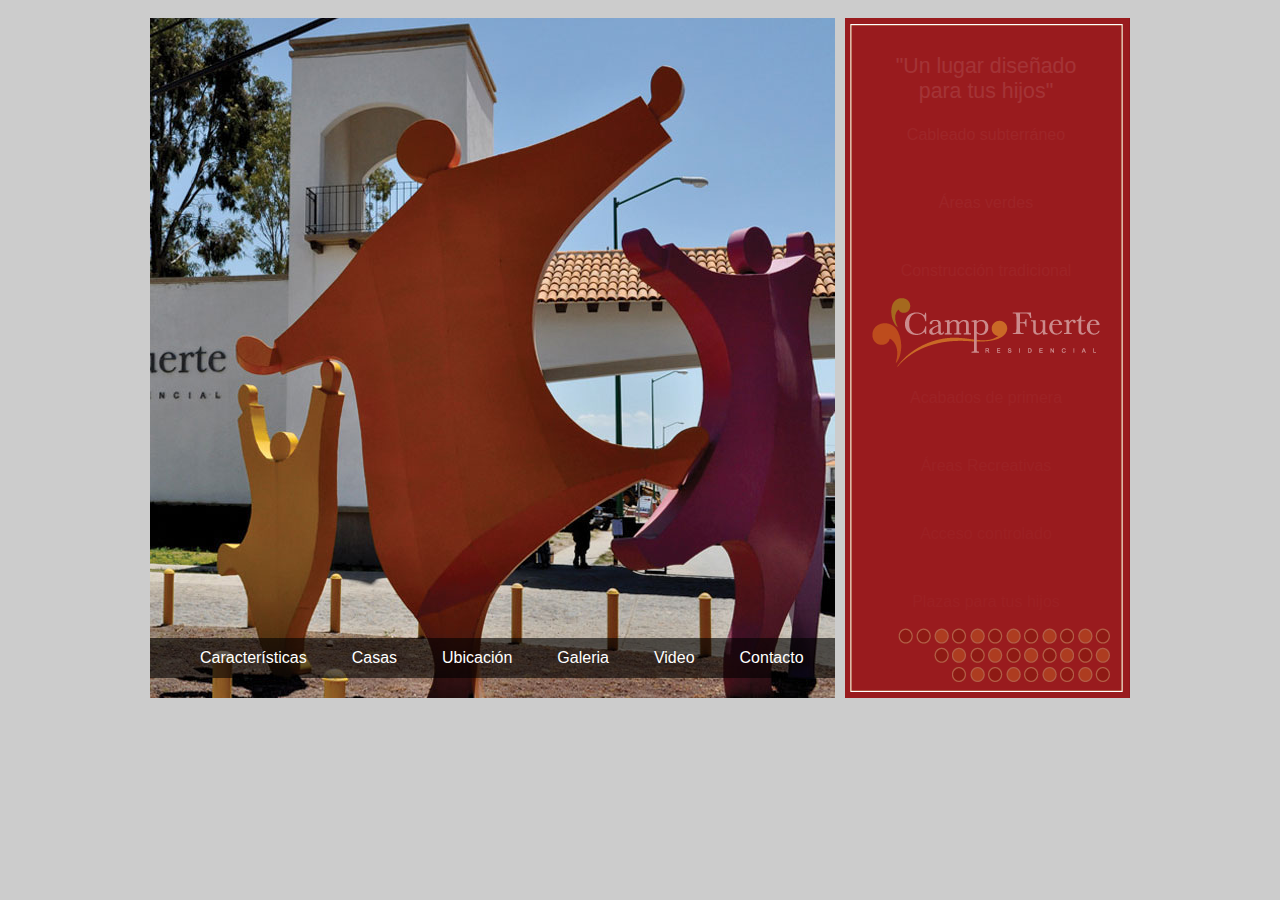
==== campoFuerte/index.html @ 4cb4f903 "agregando todo el proyecto" ====
<?xml version="1.0" encoding="UTF-8"?>
<!DOCTYPE html PUBLIC "-//W3C//DTD XHTML 1.0 Strict//EN" "http://www.w3.org/TR/xhtml1/DTD/xhtml1-strict.dtd">
<html xmlns="http://www.w3.org/1999/xhtml" xml:lang="en" lang="en">
<head>
    <title>.::Campo Fuerte::.</title>
    
    <script type='text/javascript' src='js/jquery-1.4.2.min.js'></script>
    <script type="text/javascript" src="js/jqFancyTransitions.js"></script>
    <script type="text/javascript" src="js/script.js"></script>
    <script src="js/jquery.fadeSliderToggle.js" type="text/javascript"></script>
    <script src="js/jquery.prettyPhoto.js" type="text/javascript" charset="utf-8"></script>
	
    <link href="css/estilos.css" rel="stylesheet" type="text/css" />
    <link rel="stylesheet" href="css/prettyPhoto.css" type="text/css" media="screen" title="prettyPhoto main stylesheet" charset="utf-8" />
    
    
</head>
<body>
    <div id="contenedorGeneral">
        
        <br/>
        <div id="head" style="margin-top:-10px;">
	    
	  
	    <div id="infoNegroC" style="display:none;">
		<div style="padding:10px; color:#FFF;">
		<p style="font-size:10pt;">Superficie terreno:<br/><br/> Variable seg&uacute;n lote<br/>
		M&iacute;nimo 77.5 m2
		</p>
		<p style="font-size:10pt;">&Aacute;rea construida:<br/><br/> 84 m2</p>
		<p style="font-size:10pt;">Caracter&iacute;sticas particulares:<br/><br/> Planta Baja:</p>
		<ul style="font-size:10pt;">
		    <li  style="color:#FFF;">Estancia</li>
		    <li  style="color:#FFF;">Comedor</li>
		    <li  style="color:#FFF;">Cocina</li>
		    <li  style="color:#FFF;">1 rec&aacute;mara</li>
		    <li  style="color:#FFF;">Patio de servicio</li>
		    <li  style="color:#FFF;">1 ba&ntilde;o completo</li>
		    <li  style="color:#FFF;">Cochera para 1 auto</li>
		</ul>
		<p style="font-size:10pt;">Planta Alta:</p>
		<ul style="font-size:10pt;">
		    <li  style="color:#FFF;">2 rec&aacute;maras</li>
		    <li  style="color:#FFF;">1 ba&ntilde;o completo</li>
		</ul>
		</div>
		
	    </div>
	     <div id="infoNegroM" style="display:none;">
		<div style="padding:10px; color:#FFF;">
		<p style="font-size:10pt;">Superficie terreno:<br/><br/> Variable seg&uacute;n lote<br/>
		M&iacute;nimo 105.00 m2
		</p>
		<p style="font-size:10pt;">&Aacute;rea construida:<br/><br/> 71.00 m2</p>
		<p style="font-size:10pt;">Caracter&iacute;sticas particulares:<br/><br/> Planta Baja:</p>
		<ul style="font-size:10pt;">
		    <li  style="color:#FFF;">Estancia</li>
		    <li  style="color:#FFF;">Comedor</li>
		    <li  style="color:#FFF;">Cocina</li>
		    <li  style="color:#FFF;">3 rec&aacute;maras</li>
		    <li  style="color:#FFF;">Patio de servicio</li>
		    <li  style="color:#FFF;">1 ba&ntilde;o completo</li>
		    <li  style="color:#FFF;">Cochera para 1 autos</li>
		    <li  style="color:#FFF;">Terraza</li>
		</ul>
		
		</div>
		
	     </div>
	      <div id="infoNegroA" style="display:none;">
		<div style="padding:10px; color:#FFF;">
		<p style="font-size:10pt;">Superficie terreno:<br/><br/> Variable seg&uacute;n lote<br/>
		M&iacute;nimo 155 m2
		</p>
		<p style="font-size:10pt;">&Aacute;rea construida:<br/><br/>  88.97 m2</p>
		<p style="font-size:10pt;">Caracter&iacute;sticas particulares:<br/><br/> Planta Baja:</p>
		<ul style="font-size:10pt;">
		    <li  style="color:#FFF;">Estancia</li>
		    <li  style="color:#FFF;">Comedor</li>
		    <li  style="color:#FFF;">Cocina</li>
		    <li  style="color:#FFF;">3 rec&aacute;mara</li>
		    <li  style="color:#FFF;">Patio de servicio</li>
		    <li  style="color:#FFF;">2 ba&ntilde;o completo</li>
		    <li  style="color:#FFF;">Cochera para 2 autos</li>
		    <li  style="color:#FFF;">Terraza</li>
		     <li  style="color:#FFF;">Jard&iacute;n y pasto al frente</li>
		</ul>
		
		</div>
	      </div>
	    
	    <div id="menu">	
				<ul id="barra" >
					<li style="cursor:pointer;" id="caracteristicasM" ><a>Caracter&iacute;sticas</a></li>
					<li style="cursor:pointer; margin-left:25px;" id="casasM"><a>Casas</a></li>
					<li style="cursor:pointer; margin-left:25px;" id="ubicaM"><a>Ubicaci&oacute;n</a></li>
					<li style="cursor:pointer; margin-left:25px;" id="galeriaM"><a>Galeria</a></li>
					<li style="cursor:pointer; margin-left:25px;" id="videoM"><a>Video</a></li>
					<li style="cursor:pointer; margin-left:25px;" id="contactoM"><a>Contacto</a></li>
				</ul>
	    </div>
		
	    <div id="galerias">
		      <div id="galeria">
			
			<img src="img/fondos/1.jpg" />
			<img src="img/fondos/2.jpg" />
			<img src="img/fondos/3.jpg" />
			<img src="img/fondos/4.jpg" />
			<img src="img/fondos/5.jpg" />
			<img src="img/fondos/6.jpg" />
			<img src="img/fondos/7.jpg" />
			<img src="img/fondos/8.jpg" />
			<img src="img/fondos/9.jpg" />
			<img src="img/fondos/10.jpg" />
			<img src="img/fondos/11.jpg" />
			<img src="img/fondos/12.jpg" />
			<img src="img/fondos/13.jpg" />
			<img src="img/fondos/14.jpg" />
			<img src="img/fondos/15.jpg" />
			<img src="img/fondos/16.jpg" />
			<img src="img/fondos/17.jpg" />
			
			
		    </div>
		    <div id="galeria2" style="display:none;">
			
			<img src="CasasCampoF/Cienega1.jpg" />
			<img src="CasasCampoF/Cienega2.jpg" />
			<img src="CasasCampoF/Cienega3.jpg" />
			
		    </div>
		    <div id="galeria3" style="display:none;" >
			
			<img src="CasasCampoF/Mezquite1.jpg" />
			<img src="CasasCampoF/Mezquite2.jpg" />
			<img src="CasasCampoF/Mezquite3.jpg" />
			
		    </div>
		    <div id="galeria4" style="display:none;"></div>
		    
		    
	    </div>	      
            
         </div>
        <div id="contenido">
            
	    <div id="textoInfoInicio" style="display:none;">
		
		<p id="principal2" style="font-size:16pt;">
		    "Un lugar dise&ntilde;ado<br/>
		    para tus hijos"
		</p>
		
		<p id="principal3" style="font-size:12pt;">
		    Cableado subterr&aacute;neo
		</p>
		<br/>
		<p id="principal4" style="font-size:12pt;">
		    &Aacute;reas verdes
		</p>
		<br/>
		<p id="principal5" style="font-size:12pt;">
		    Construcci&oacute;n tradicional
		</p>
		
		<img id="principal1" src="img/logo.png"/>
		
		<p id="principal6" style="font-size:12pt;">
		    Acabados de primera
		</p>
		<br/>
		<p id="principal7" style="font-size:12pt;">
		    &Aacute;reas Recreativas
		</p>
		<br/>
		<p id="principal8" style="font-size:12pt;">
		    Acceso controlado
		</p>
		<br/>
		<p id="principal9" style="font-size:12pt;">
		    Plazas para tus hijos
		</p>
		
	    </div>
	    
	    <div id="textoInfoCarac" style="display:none;" >
		
		    <a class="inicioM" style="cursor:pointer;" ><img style="border:none;" src="img/logo.png"/></a>
		    <div id="caracteristicas1" style="font-size:16pt;">
			Caracter&iacute;sticas
			<div id="lineaBlanca"></div>
		    </div>
		    <div id="caracteristicas2" style="font-size:10pt;">
			<p>Caracter&iacute;sticas que simplemente marcan la
			diferencia y te ofrecen un hogar ideal para ti
			y tu familia.</p>
			<ul style="padding-left:20px;">
			    <li><a style="color: #FFF;">Un solo acceso para seguridad de tu familia</a></li><br/>
			    <li><a style="color: #FFF;">Las plazas para convivir en familia</a></li><br/>
			    <li><a style="color: #FFF;">&Aacute;reas verdes para el esparcimiento de tu familia</a></li><br/>
			    <li><a style="color: #FFF;">Zona comercial para la comodidad de tu familia</a></li><br/>
			    <li><a style="color: #FFF;">El conjunto arquitect&oacute;nico para garantizar la plusval&iacute;a de tu patrimonio</a></li><br/>
			    <li><a style="color: #FFF;">Aire limpio para que lleve tu y tu familia una vida saludable</a></li><br/>
			    <li><a style="color: #FFF;">Un lugar del cual se sentir&aacute;n orgullosos de vivir</a></li><br/>
			    <li><a style="color: #FFF;">El lugar que integra a tu familia</a></li>
			</ul>
		    </div>
		    
		
	    </div>
	    
	    <div id="textoInfoCasas" style="display:none;">
		 <a class="inicioM" style="cursor:pointer;" ><img style="border:none;" src="img/logo.png"/></a>
		    <div id="casas1" style="font-size:16pt;">
			Casas
			<div id="lineaBlanca"></div>
		    </div>
		    <div id="casas2" style="font-size:10pt;">
			<p>Te ofrecemos diferentes modelos de casas dependiendo de tus necesidades
			y las de tu familia. </p>
		    </div><br/>
		    <div id="casas3" style="text-align:center;">
			<p><a style="cursor:pointer;" id="cienega">- Modelo Ci&eacute;nega -</a></p><br/>
			<p><a style="cursor:pointer;" id="mezquite">- Modelo Mezquite -</a></p><br/>
			<p><a style="cursor:pointer;" id="agave">- Modelo Agave -</a></p>
			
			
		    </div>
	    </div>	
	    
	    <div id="textoInfoUbi" style="display:none;">
		 <a class="inicioM" style="cursor:pointer;" ><img style="border:none;" src="img/logo.png"/></a>
		    <div id="ubica1" style="font-size:16pt;">
			Ubicaci&oacute;n
			<div id="lineaBlanca"></div>
		    </div>
		    <div id="ubica2" style="font-size:10pt;">
			<p>Campo Fuerte est&aacute; ubicado en una zona donde tanto escuelas, universidades,
			supermercados, centros recreativos entre otros te quedan cerca. Ubicado sobre
			el Blvd. La Luz, una de las principales v&iacute;as de la ciudad, te ofrece la
			oportunidad de poderte desplazar de un punto de la ciudad a otro en poco tiempo,
			por ejemplo el centro Comercial Centro Max te queda a 7 minutos mientras que
			el centro de la ciudad a s&oacute;lo 15 minutos manejando. Campo Fuerte est&aacute;
			rodeado de v&iacute;as de comunicaci&oacute;n importantes como lo son el Blvd Vicente
			Valtierra entre otras</p>
		    </div>
		    <div id="ubica3"><img src="img/mapa.png"/></div>
		
	    </div>
	    
	    <div id="textoInfoGaleria" style="display:none;" >
		 <a class="inicioM" style="cursor:pointer;" ><img style="border:none;" src="img/logo.png"/></a>
		    <div id="gale1" style="font-size:16pt;">
			Galer&iacute;a
			<div id="lineaBlanca"></div>
		    </div>
		    <div id="gale2" style="font-size:10pt;">
			<p>Da click sobre la imagen para hacerla m&aacute;s grande.</p>
		    </div><br/>
		    <div id="fotos">
			<ul >
			    
			    <li><a title="Sala espaciosa para tus invitados." class="fotosClase" style="cursor:pointer;" href="galeria/1.jpg" rel="prettyPhoto[galeria]"><img src="galeria/p1.png"/></a></li>
			    <li style=" margin-left:5px; "><a title="Rotonda  que le da estilo y calidez al fraccionamiento."  class="fotosClase" style="cursor:pointer;" href="galeria/2.jpg" rel="prettyPhoto[galeria]"><img src="galeria/p2.png"/></a></li>
			    <li style=" margin-left:5px; "><a title="Rec&aacute;mara que se adec&uacute;a a tus necesidades."  class="fotosClase" style="cursor:pointer;" href="galeria/3.jpg" rel="prettyPhoto[galeria]"><img src="galeria/p3.png"/></a></li>
			    <li style=" margin-top:5px; "><a title="Rec&aacute;mara lista para tu familia."  class="fotosClase" style="cursor:pointer;" href="galeria/4.jpg" rel="prettyPhoto[galeria]"><img src="galeria/p4.png"/></a></li>
			    <li style=" margin-left:5px; margin-top:5px;"><a title="Plaza del Museo."  class="fotosClase" style="cursor:pointer;" href="galeria/5.jpg" rel="prettyPhoto[galeria]"><img src="galeria/p5.png"/></a></li>
			    <li style=" margin-left:5px; margin-top:5px;"><a title="Plaza de los Escritores."  class="fotosClase" style="cursor:pointer;" href="galeria/6.jpg" rel="prettyPhoto[galeria]"><img src="galeria/p6.png"/></a></li>
			    <li style=" margin-top:5px; "><a title="Amplias Rec&aacute;maras."  class="fotosClase" style="cursor:pointer;" href="galeria/15.jpg" rel="prettyPhoto[galeria]"><img src="galeria/p15.png"/></a></li>
			    <li style=" margin-left:5px; margin-top:5px;"><a title="Jardines de el Fraccionamiento."  class="fotosClase" style="cursor:pointer;" href="galeria/8.jpg" rel="prettyPhoto[galeria]"><img src="galeria/p8.png"/></a></li>
			    <li style=" margin-left:5px; margin-top:5px;"><a title="Interiores y acabados que realsan tu hogar."  class="fotosClase" style="cursor:pointer;" href="galeria/9.jpg" rel="prettyPhoto[galeria]"><img src="galeria/p9.png"/></a></li>
			    <li style=" margin-top:5px; "><a title="Entrada Fraccionamiento."  class="fotosClase" style="cursor:pointer;" href="galeria/10.jpg" rel="prettyPhoto[galeria]"><img src="galeria/p10.png"/></a></li>
			    <li style=" margin-left:5px; margin-top:5px;"><a title="Entrada al fraccionamiento y escultura de Motilla."  class="fotosClase" style="cursor:pointer;" href="galeria/11.jpg" rel="prettyPhoto[galeria]"><img src="galeria/p11.png"/></a></li>
			    <li style=" margin-left:5px; margin-top:5px;"><a title="Construcción Tradicional."  class="fotosClase" style="cursor:pointer;" href="galeria/12.jpg" rel="prettyPhoto[galeria]"><img src="galeria/p12.png"/></a></li>
			    <li style=" margin-top:5px; "><a title="Ba&ntilde;os con planchas de m&aacute;rmol."  class="fotosClase" style="cursor:pointer;" href="galeria/13.jpg" rel="prettyPhoto[galeria]"><img src="galeria/p13.png"/></a></li>
			    <li style=" margin-left:5px; margin-top:5px;"><a title="&Aacute;rea de juegos infantiles."  class="fotosClase" style="cursor:pointer;" href="galeria/14.jpg" rel="prettyPhoto[galeria]"><img src="galeria/p14.png"/></a></li>
			    
			    
			    
			</ul>    
			
		    </div>
		
	    </div>
	    
	    <div id="textoInfoVideo" style="display:none;" >
		 <a class="inicioM" style="cursor:pointer;" ><img style="border:none;" src="img/logo.png"/></a>
		    <div id="vi1" style="font-size:16pt;">
			Video
			<div id="lineaBlanca"></div>
		    </div>
		    <div id="vi2" style="font-size:10pt;">
			<p>Disfruta de un video que te mostrar&aacute; m&aacute;s sobre Residencial Campo Fuerte,
			desde sus &aacute;reas recreativas hasta las casas por dentro y fuera.</p>
		    </div><br/>
		    <div id="vi3" style="text-align:center;">
			<p><a  title="Campo Fuerte." id="video" href="http://www.vimeo.com/11561692">- Ver Video -</a></p><br/>
		    </div>
		
	    </div>
	    
	    <div id="textoInfoContacto" style="display:none;"  >
		 <a class="inicioM" style="cursor:pointer;" ><img style="border:none;" src="img/logo.png"/></a>
		    <div id="co1"  style="font-size:16pt;">
			Contacto
			<div id="lineaBlanca"></div>
		    </div>
		    <div id="co2" style="font-size:10pt;">
			<p>Ll&aacute;manos, vis&iacute;tanos o dejanos un mensaje. Cualquier duda o si requieres
			informaci&oacute;n extra haznoslo saber porfavor, estamos a tus &oacute;rdenes. </p>
		    </div><br/>
		    <div id="co3"  style="text-align:center; font-style: italic;">
			<p>Informes:<br/>
			Blvd. Alonso de Torres 750<br/>
			Colonia La Alameda<br/>
			León Guanajuato, M&eacute;xico<br/>
			tels. (477) 470.11.80 
			</p>
		    </div>
			<br/>
		     <div id="co4" style="text-align:center;">
			<p><a href="../index.html" target="_blank" >- Dejar Mensaje -</a></p>
		    </div>	
		
	    </div>
            
        </div>
        
    </div>
</body>

</html>
---- campoFuerte/css/estilos.css ----
body {
    
    background-color: #CCCCCC;
     font-family: "GillSans-Light", sans-serif;
    font-style: normal;
	font-weight: 100;
}

a:link {
  
  color:#FFF;
  text-decoration: none;
}

a:hover{
  
  color:#FFCC33;
}

a:visited{
  color:#fff;
   text-decoration: none;
}

#contenedorGeneral{
    
    
     width: 1000px;
    height: 700px;
    margin-left: auto;
    margin-right:auto;
    margin-top:10px;
    
    
}

#head{
    

    margin-right: 10px;
     margin-left: 10px;
    height: 680px;
    width:685px;
    position:absolute;
}

#textoInfoInicio{
    
     height: 585px;
     margin-left:15px;
     margin-top: 15px;
    width:252px;
    position:absolute;
    text-align:center;
    color: #FFF;
}
#textoInfoCarac{
   
     height: 585px;
     margin-left:15px;
     margin-top: 15px;
    width:252px;
    position:absolute;
    text-align:left;
    color: #FFF;
}
#textoInfoCasas{
   
     height: 585px;
     margin-left:15px;
     margin-top: 15px;
    width:252px;
    position:absolute;
    text-align:left;
    color: #FFF;
}

#textoInfoUbi{
   
     height: 585px;
     width:252px;
     margin-left:15px;
     margin-top: 15px;
    
    position:absolute;
    text-align:left;
    color: #FFF;
}

#textoInfoGaleria{
   
     height: 585px;
     width:252px;
     margin-left:15px;
     margin-top: 15px;
    
    position:absolute;
    text-align:left;
    color: #FFF;
}

#textoInfoVideo{
   
     height: 585px;
     width:252px;
     margin-left:15px;
     margin-top: 15px;
    
    position:absolute;
    text-align:left;
    color: #FFF;
}
#textoInfoContacto{
   
     height: 585px;
     width:252px;
     margin-left:15px;
     margin-top: 15px;
    
    position:absolute;
    text-align:left;
    color: #FFF;
}

#galeria{
    
        height: 680px;
    width:685px;
    position:absolute;
  
}

#galeria2{
    
        height: 680px;
    width:685px;
    position:absolute;
    margin-top:-680px;
    
}
#galeria3{
    
        height: 680px;
    width:685px;
    position:absolute;
    margin-top:-680px;
}
#galeria4{
    
        height: 680px;
    width:685px;
    position:absolute;
     background-image:url(../CasasCampoF/Agave.jpg);
     margin-top:-680px;
}

#infoNegroC{
    
        height: 430px;
    width:233px;
    position:absolute;
    margin-left:442px;
    margin-top:10px;
    z-index:4;
    background-image:url(../img/fondoCuadroN.png);
    font-style: italic;
}

#infoNegroM{
    
        height: 430px;
    width:233px;
    position:absolute;
    margin-left:442px;
    margin-top:10px;
    z-index:4;
    background-image:url(../img/fondoCuadroN.png);
       font-style: italic;
}

#infoNegroA{
    
        height: 430px;
    width:233px;
    position:absolute;
    margin-left:442px;
    margin-top:10px;
    z-index:4;
    background-image:url(../img/fondoCuadroN.png);
       font-style: italic;
}

#menu{
    
   float:right;
   height:40px;
   width:685px;
   margin-top: 620px;
    background-image:url(../img/fondoN.png);
    position:absolute;
 z-index:10;
    
}
#lineaBlanca{background-color: #FFF;  width:252px; height:1px; opacity:0.7;}
#lineaBlancaCorta{background-color: #FFF;  width:200px; height:1px; opacity:0.7;}


ul#barra li{
    overflow:hidden;
    height:40px;
    float:left;
    margin-top:-16px;
    list-style:none;
    
    
}

ul#barra a, ul#barra span{
    padding:10px 10px;
    float:left;
    text-decoration: none;
    color:#fff;
    clear:both;
    line-height:20px;
}

ul#barra a{
    color: #FFCC33;
		}

li{list-style:disc; color: #FFCC33;}


#contenido{
    
    height: 680px;
    float:right;
    margin-left:705px;;
    margin-top:-10px;
    width:285px;
    background-image:url(../img/fondoInfo.png);
    position:absolute;
}

#ubica3{
    
    height: 250px;
     width:250px;
    margin:auto;
}

#fotos{
    
    height: 410px;
     width:250px;
    margin:auto;

    
}

#fotos ul{margin:0; padding:0;}

#fotos li{float:left;background-color:#FFCC33; width:80px; height:50px; list-style:none;}
---- campoFuerte/css/prettyPhoto.css ----
div.light_rounded .pp_top .pp_left{background: url(../images/prettyPhoto/light_rounded/sprite.png) -88px -53px no-repeat;}
 div.light_rounded .pp_top .pp_middle{background:#fff;}
 div.light_rounded .pp_top .pp_right{background: url(../images/prettyPhoto/light_rounded/sprite.png) -110px -53px no-repeat;}
 div.light_rounded .pp_content .ppt{color:#000;}div.light_rounded .pp_content_container .pp_left,div.light_rounded .pp_content_container .pp_right{background:#fff;}
 div.light_rounded .pp_content{background-color:#fff;}
 div.light_rounded .pp_next:hover{background: url(../images/prettyPhoto/light_rounded/btnNext.png) center right no-repeat;cursor: pointer;}
 div.light_rounded .pp_previous:hover{background: url(../images/prettyPhoto/light_rounded/btnPrevious.png) center left no-repeat;cursor: pointer;}
 div.light_rounded .pp_expand{background: url(../images/prettyPhoto/light_rounded/sprite.png) -31px -26px no-repeat;cursor: pointer;}
 div.light_rounded .pp_expand:hover{background: url(../images/prettyPhoto/light_rounded/sprite.png) -31px -47px no-repeat;cursor: pointer;}
 div.light_rounded .pp_contract{background: url(../images/prettyPhoto/light_rounded/sprite.png) 0 -26px no-repeat;cursor: pointer;}
 div.light_rounded .pp_contract:hover{background: url(../images/prettyPhoto/light_rounded/sprite.png) 0 -47px no-repeat;cursor: pointer;}
 div.light_rounded .pp_close{width:75px;height:22px;background: url(../images/prettyPhoto/light_rounded/sprite.png) -1px -1px no-repeat;cursor: pointer;}
 div.light_rounded #pp_full_res .pp_inline{color:#000;}
 div.light_rounded .pp_arrow_previous{background: url(../images/prettyPhoto/light_rounded/sprite.png) 0 -71px no-repeat;}
 div.light_rounded .pp_arrow_previous.disabled{background-position:0 -87px;cursor:default;}
 div.light_rounded .pp_arrow_next{background: url(../images/prettyPhoto/light_rounded/sprite.png) -22px -71px no-repeat;}
 div.light_rounded .pp_arrow_next.disabled{background-position: -22px -87px;cursor:default;}
 div.light_rounded .pp_bottom .pp_left{background: url(../images/prettyPhoto/light_rounded/sprite.png) -88px -80px no-repeat;}
 div.light_rounded .pp_bottom .pp_middle{background:#fff;}
 div.light_rounded .pp_bottom .pp_right{background: url(../images/prettyPhoto/light_rounded/sprite.png) -110px -80px no-repeat;}
 div.light_rounded .pp_loaderIcon{background: url(../images/prettyPhoto/light_rounded/loader.gif) center center no-repeat;}
 div.dark_rounded .pp_top .pp_left{background: url(../images/prettyPhoto/dark_rounded/sprite.png) -88px -53px no-repeat;}
 div.dark_rounded .pp_top .pp_middle{background: url(../images/prettyPhoto/dark_rounded/contentPattern.png) top left repeat;}
 div.dark_rounded .pp_top .pp_right{background: url(../images/prettyPhoto/dark_rounded/sprite.png) -110px -53px no-repeat;}
 div.dark_rounded .pp_content_container .pp_left{background: url(../images/prettyPhoto/dark_rounded/contentPattern.png) top left repeat-y;}
 div.dark_rounded .pp_content_container .pp_right{background: url(../images/prettyPhoto/dark_rounded/contentPattern.png) top right repeat-y;}
 div.dark_rounded .pp_content{background: url(../images/prettyPhoto/dark_rounded/contentPattern.png) top left repeat;}
 div.dark_rounded .pp_next:hover{background: url(../images/prettyPhoto/dark_rounded/btnNext.png) center right no-repeat;cursor: pointer;}
 div.dark_rounded .pp_previous:hover{background: url(../images/prettyPhoto/dark_rounded/btnPrevious.png) center left no-repeat;cursor: pointer;}
 div.dark_rounded .pp_expand{background: url(../images/prettyPhoto/dark_rounded/sprite.png) -31px -26px no-repeat;cursor: pointer;}
 div.dark_rounded .pp_expand:hover{background: url(../images/prettyPhoto/dark_rounded/sprite.png) -31px -47px no-repeat;cursor: pointer;}
 div.dark_rounded .pp_contract{background: url(../images/prettyPhoto/dark_rounded/sprite.png) 0 -26px no-repeat;cursor: pointer;}
 div.dark_rounded .pp_contract:hover{background: url(../images/prettyPhoto/dark_rounded/sprite.png) 0 -47px no-repeat;cursor: pointer;}
 div.dark_rounded .pp_close{width:75px;height:22px;background: url(../images/prettyPhoto/dark_rounded/sprite.png) -1px -1px no-repeat;cursor: pointer;}
 div.dark_rounded .currentTextHolder{color:#c4c4c4;}
 div.dark_rounded .pp_description{color:#fff;}
 div.dark_rounded #pp_full_res .pp_inline{color:#fff;}
 div.dark_rounded .pp_arrow_previous{background: url(../images/prettyPhoto/dark_rounded/sprite.png) 0 -71px no-repeat;}
 div.dark_rounded .pp_arrow_previous.disabled{background-position:0 -87px;cursor:default;}
 div.dark_rounded .pp_arrow_next{background: url(../images/prettyPhoto/dark_rounded/sprite.png) -22px -71px no-repeat;}
 div.dark_rounded .pp_arrow_next.disabled{background-position: -22px -87px;cursor:default;}
 div.dark_rounded .pp_bottom .pp_left{background: url(../images/prettyPhoto/dark_rounded/sprite.png) -88px -80px no-repeat;}
 div.dark_rounded .pp_bottom .pp_middle{background: url(../images/prettyPhoto/dark_rounded/contentPattern.png) top left repeat;}
 div.dark_rounded .pp_bottom .pp_right{background: url(../images/prettyPhoto/dark_rounded/sprite.png) -110px -80px no-repeat;}
 div.dark_rounded .pp_loaderIcon{background: url(../images/prettyPhoto/dark_rounded/loader.gif) center center no-repeat;}
 div.dark_square .pp_left ,div.dark_square .pp_middle,div.dark_square .pp_right,div.dark_square .pp_content{background: url(../images/prettyPhoto/dark_square/contentPattern.png) top left repeat;}
 div.dark_square .currentTextHolder{color:#c4c4c4;}div.dark_square .pp_description{color:#fff;}
 div.dark_square .pp_loaderIcon{background: url(../images/prettyPhoto/dark_rounded/loader.gif) center center no-repeat;}
 div.dark_square .pp_content_container .pp_left{background: url(../images/prettyPhoto/dark_rounded/contentPattern.png) top left repeat-y;}
 div.dark_square .pp_content_container .pp_right{background: url(../images/prettyPhoto/dark_rounded/contentPattern.png) top right repeat-y;}
 div.dark_square .pp_expand{background: url(../images/prettyPhoto/dark_square/sprite.png) -31px -26px no-repeat;cursor: pointer;}
 div.dark_square .pp_expand:hover{background: url(../images/prettyPhoto/dark_square/sprite.png) -31px -47px no-repeat;cursor: pointer;}
 div.dark_square .pp_contract{background: url(../images/prettyPhoto/dark_square/sprite.png) 0 -26px no-repeat;cursor: pointer;}
 div.dark_square .pp_contract:hover{background: url(../images/prettyPhoto/dark_square/sprite.png) 0 -47px no-repeat;cursor: pointer;}
 div.dark_square .pp_close{width:75px;height:22px;background: url(../images/prettyPhoto/dark_square/sprite.png) -1px -1px no-repeat;cursor: pointer;}
 div.dark_square #pp_full_res .pp_inline{color:#fff;}
 div.dark_square .pp_arrow_previous{background: url(../images/prettyPhoto/dark_square/sprite.png) 0 -71px no-repeat;}
 div.dark_square .pp_arrow_previous.disabled{background-position:0 -87px;cursor:default;}
 div.dark_square .pp_arrow_next{background: url(../images/prettyPhoto/dark_square/sprite.png) -22px -71px no-repeat;}
 div.dark_square .pp_arrow_next.disabled{background-position: -22px -87px;cursor:default;}div.dark_square .pp_next:hover{background: url(../images/prettyPhoto/dark_square/btnNext.png) center right no-repeat;cursor: pointer;}div.dark_square .pp_previous:hover{background: url(../images/prettyPhoto/dark_square/btnPrevious.png) center left no-repeat;cursor: pointer;}div.light_square .pp_left ,div.light_square .pp_middle,div.light_square .pp_right,div.light_square .pp_content{background:#fff;}div.light_square .pp_content .ppt{color:#000;}div.light_square .pp_expand{background: url(../images/prettyPhoto/light_square/sprite.png) -31px -26px no-repeat;cursor: pointer;}div.light_square .pp_expand:hover{background: url(../images/prettyPhoto/light_square/sprite.png) -31px -47px no-repeat;cursor: pointer;}div.light_square .pp_contract{background: url(../images/prettyPhoto/light_square/sprite.png) 0 -26px no-repeat;cursor: pointer;}div.light_square .pp_contract:hover{background: url(../images/prettyPhoto/light_square/sprite.png) 0 -47px no-repeat;cursor: pointer;}div.light_square .pp_close{width:75px;height:22px;background: url(../images/prettyPhoto/light_square/sprite.png) -1px -1px no-repeat;cursor: pointer;}div.light_square #pp_full_res .pp_inline{color:#000;}div.light_square .pp_arrow_previous{background: url(../images/prettyPhoto/light_square/sprite.png) 0 -71px no-repeat;}div.light_square .pp_arrow_previous.disabled{background-position:0 -87px;cursor:default;}div.light_square .pp_arrow_next{background: url(../images/prettyPhoto/light_square/sprite.png) -22px -71px no-repeat;}div.light_square .pp_arrow_next.disabled{background-position: -22px -87px;cursor:default;}div.light_square .pp_next:hover{background: url(../images/prettyPhoto/light_square/btnNext.png) center right no-repeat;cursor: pointer;}div.light_square .pp_previous:hover{background: url(../images/prettyPhoto/light_square/btnPrevious.png) center left no-repeat;cursor: pointer;}div.facebook .pp_top .pp_left{background: url(../images/prettyPhoto/facebook/sprite.png) -88px -53px no-repeat;}div.facebook .pp_top .pp_middle{background: url(../images/prettyPhoto/facebook/contentPatternTop.png) top left repeat-x;}div.facebook .pp_top .pp_right{background: url(../images/prettyPhoto/facebook/sprite.png) -110px -53px no-repeat;}div.facebook .pp_content .ppt{color:#000;}div.facebook .pp_content_container .pp_left{background: url(../images/prettyPhoto/facebook/contentPatternLeft.png) top left repeat-y;}div.facebook .pp_content_container .pp_right{background: url(../images/prettyPhoto/facebook/contentPatternRight.png) top right repeat-y;}div.facebook .pp_content{background:#fff;}div.facebook .pp_expand{background: url(../images/prettyPhoto/facebook/sprite.png) -31px -26px no-repeat;cursor: pointer;}div.facebook .pp_expand:hover{background: url(../images/prettyPhoto/facebook/sprite.png) -31px -47px no-repeat;cursor: pointer;}div.facebook .pp_contract{background: url(../images/prettyPhoto/facebook/sprite.png) 0 -26px no-repeat;cursor: pointer;}div.facebook .pp_contract:hover{background: url(../images/prettyPhoto/facebook/sprite.png) 0 -47px no-repeat;cursor: pointer;}div.facebook .pp_close{width:22px;height:22px;background: url(../images/prettyPhoto/facebook/sprite.png) -1px -1px no-repeat;cursor: pointer;}div.facebook #pp_full_res .pp_inline{color:#000;}div.facebook .pp_loaderIcon{background: url(../images/prettyPhoto/facebook/loader.gif) center center no-repeat;}div.facebook .pp_nav .pp_arrow_previous{background: url(../images/prettyPhoto/facebook/sprite.png) 0 -71px no-repeat;height:22px;margin-top:0;width:22px;}div.facebook .pp_arrow_previous.disabled{background-position:0 -96px;cursor:default;}div.facebook .pp_nav .pp_arrow_next{background: url(../images/prettyPhoto/facebook/sprite.png) -32px -71px no-repeat;height:22px;margin-top:0;width:22px;}div.facebook .pp_arrow_next.disabled{background-position: -32px -96px;cursor:default;}div.facebook .pp_nav{margin-top:0;}div.facebook .pp_nav p{font-size:15px;padding:0 3px 0 4px;}div.facebook .pp_next:hover{background: url(../images/prettyPhoto/facebook/btnNext.png) center right no-repeat;cursor: pointer;}div.facebook .pp_previous:hover{background: url(../images/prettyPhoto/facebook/btnPrevious.png) center left no-repeat;cursor: pointer;}div.facebook .pp_bottom .pp_left{background: url(../images/prettyPhoto/facebook/sprite.png) -88px -80px no-repeat;}div.facebook .pp_bottom .pp_middle{background: url(../images/prettyPhoto/facebook/contentPatternBottom.png) top left repeat-x;}div.facebook .pp_bottom .pp_right{background: url(../images/prettyPhoto/facebook/sprite.png) -110px -80px no-repeat;}div.pp_pic_holder a:focus{outline:none;}div.pp_overlay{background:#000;display: none;left:0;position:absolute;top:0;width:100%;z-index:9500;}div.pp_pic_holder{display: none;position:absolute;width:100px;z-index:10000;}.pp_top{height:20px;position: relative;}* html .pp_top{padding:0 20px;}.pp_top .pp_left{height:20px;left:0;position:absolute;width:20px;}.pp_top .pp_middle{height:20px;left:20px;position:absolute;right:20px;}* html .pp_top .pp_middle{left:0;position: static;}.pp_top .pp_right{height:20px;left:auto;position:absolute;right:0;top:0;width:20px;}.pp_content{height:40px;}.pp_content .ppt{left:auto;margin-bottom:5px;position: relative;top:auto;}.pp_fade{display: none;}.pp_content_container{position: relative;text-align: left;width:100%;}.pp_content_container .pp_left{padding-left:20px;}.pp_content_container .pp_right{padding-right:20px;}.pp_content_container .pp_details{margin:10px 0 2px 0;}.pp_description{display: none;margin:0 0 5px 0;}.pp_nav{clear: left;float: left;margin:3px 0 0 0;}.pp_nav p{float: left;margin:2px 4px;}.pp_nav a.pp_arrow_previous,.pp_nav a.pp_arrow_next{display:block;float: left;height:15px;margin-top:3px;overflow: hidden;text-indent: -10000px;width:14px;}.pp_hoverContainer{position:absolute;top:0;width:100%;z-index:2000;}a.pp_next{background: url(../images/prettyPhoto/light_rounded/btnNext.png) 10000px 10000px no-repeat;display:block;float: right;height:100%;text-indent: -10000px;width:49%;}a.pp_previous{background: url(../images/prettyPhoto/light_rounded/btnNext.png) 10000px 10000px no-repeat;display:block;float: left;height:100%;text-indent: -10000px;width:49%;}a.pp_expand,a.pp_contract{cursor: pointer;display: none;height:20px;position:absolute;right:30px;text-indent: -10000px;top:10px;width:20px;z-index:20000;}a.pp_close{display:block;float: right;text-indent: -10000px;}.pp_bottom{height:20px;position: relative;}* html .pp_bottom{padding:0 20px;}.pp_bottom .pp_left{height:20px;left:0;position:absolute;width:20px;}.pp_bottom .pp_middle{height:20px;left:20px;position:absolute;right:20px;}* html .pp_bottom .pp_middle{left:0;position: static;}.pp_bottom .pp_right{height:20px;left:auto;position:absolute;right:0;top:0;width:20px;}.pp_loaderIcon{display:block;height:24px;left:50%;margin: -12px 0 0 -12px;position:absolute;top:50%;width:24px;}#pp_full_res{line-height:1 !important;}#pp_full_res .pp_inline{text-align: left;}#pp_full_res .pp_inline p{margin:0 0 15px 0;}div.ppt{color:#fff;display: none;font-size:17px;left:0;position:absolute;top:0;z-index:9999;}.clearfix:after{content: ".";display:block;height:0;clear:both;visibility: hidden;}.clearfix {display: inline-block;}* html .clearfix {height:1%;}.clearfix {display:block;}
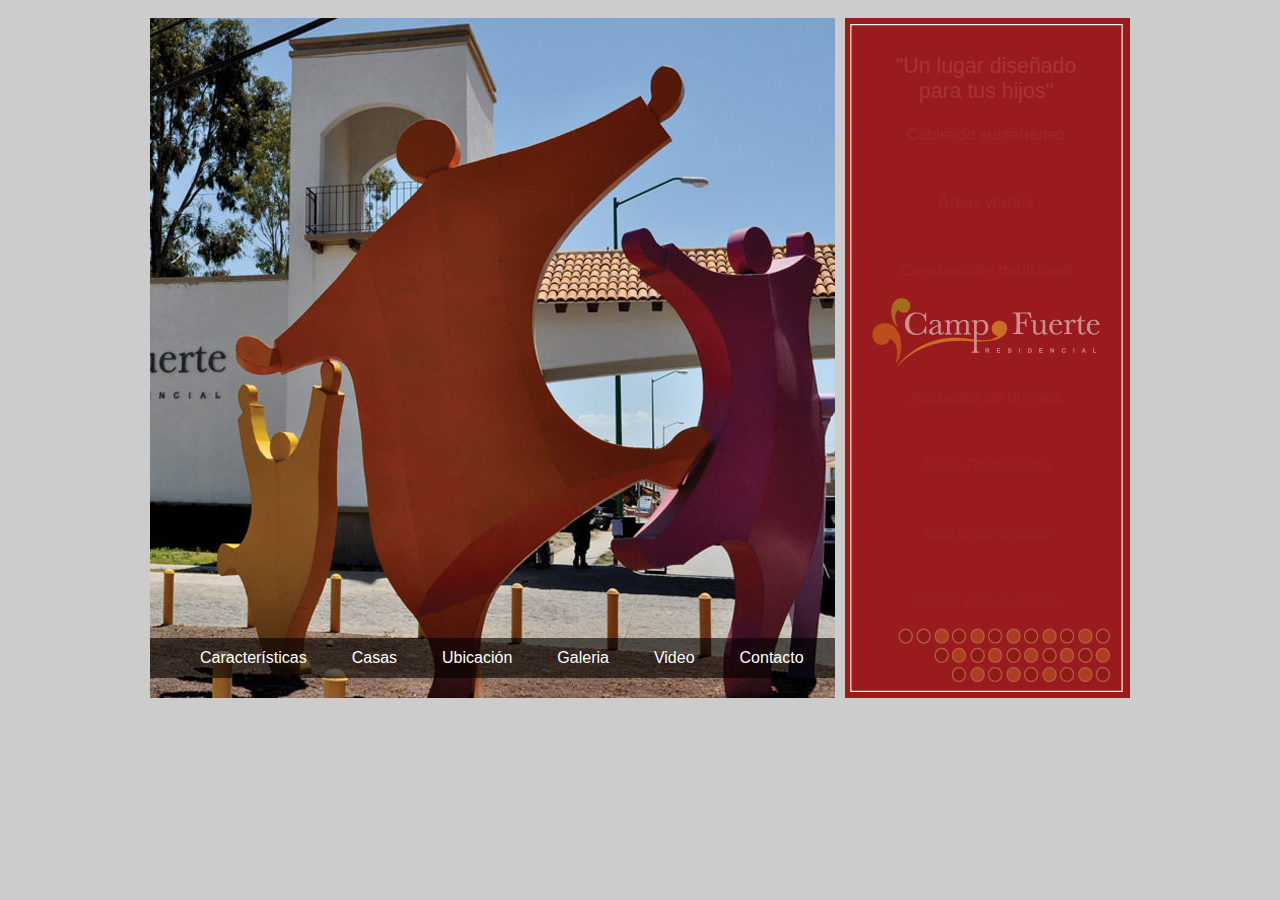
==== commit 4bf64acb: "subiendo la pagina" ====
--- a/campoFuerte/index.html
+++ b/campoFuerte/index.html
@@ -85,7 +85,7 @@
 		    <li  style="color:#FFF;">Terraza</li>
 		     <li  style="color:#FFF;">Jard&iacute;n y pasto al frente</li>
 		</ul>
-		
+		<p><a href="agave360.html" style="font-size:14pt;">Ver 360º</a></p>
 		</div>
 	      </div>
 	    
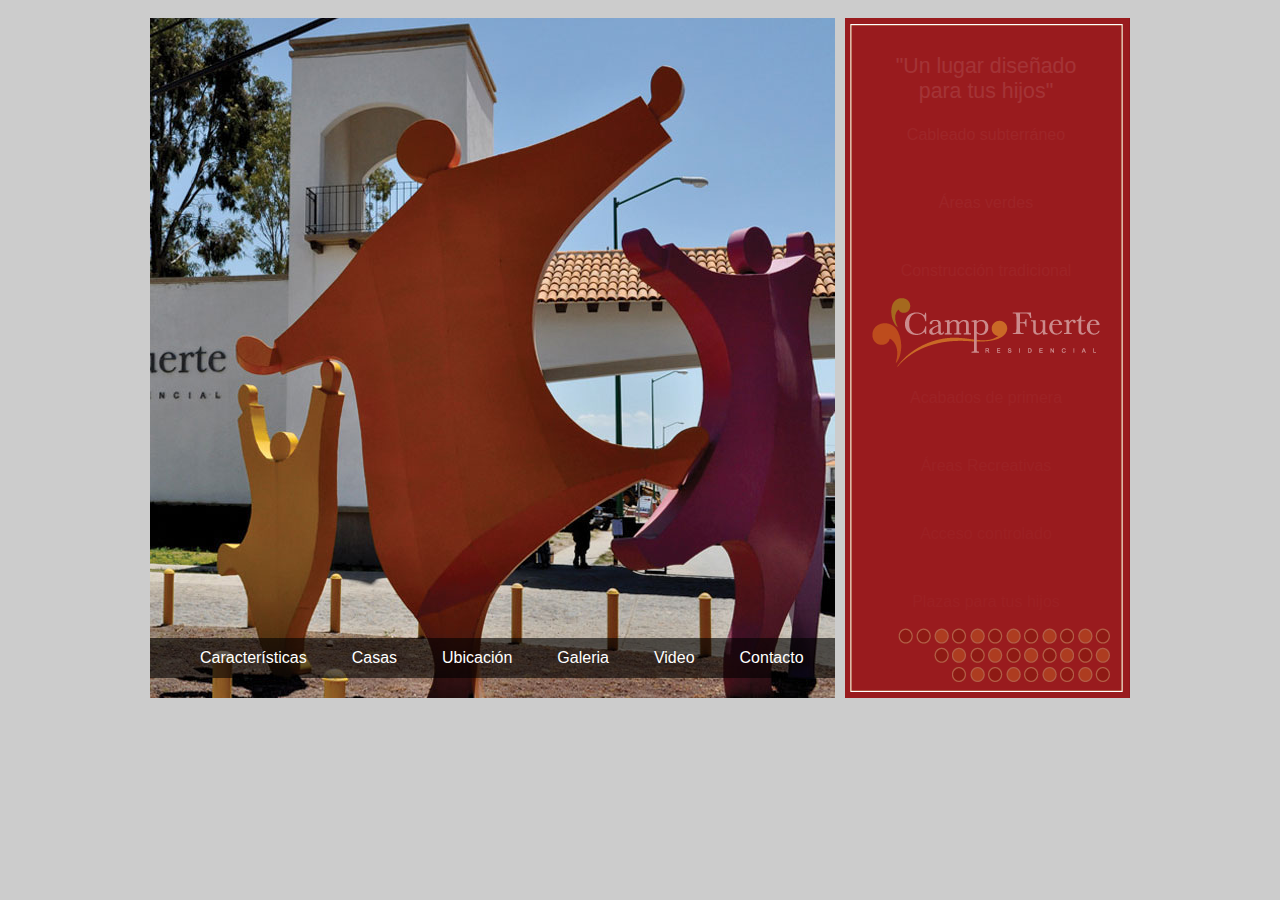
==== commit 81f0758c: "agrego pdfs" ====
--- a/campoFuerte/index.html
+++ b/campoFuerte/index.html
@@ -43,6 +43,7 @@
 		    <li  style="color:#FFF;">2 rec&aacute;maras</li>
 		    <li  style="color:#FFF;">1 ba&ntilde;o completo</li>
 		</ul>
+		<p style="margin:0; padding:0;"><a href="pdf/cienega.pdf" style="font-size:10pt; ">Descargar PDF</a></p>
 		</div>
 		
 	    </div>
@@ -63,7 +64,7 @@
 		    <li  style="color:#FFF;">Cochera para 1 autos</li>
 		    <li  style="color:#FFF;">Terraza</li>
 		</ul>
-		
+		<p style="margin:0; padding:0;"><a href="pdf/mezquite.pdf" style="font-size:10pt; ">Descargar PDF</a></p>
 		</div>
 		
 	     </div>
@@ -85,7 +86,8 @@
 		    <li  style="color:#FFF;">Terraza</li>
 		     <li  style="color:#FFF;">Jard&iacute;n y pasto al frente</li>
 		</ul>
-		<p><a href="agave360.html" style="font-size:14pt;">Ver 360º</a></p>
+		<p style="margin-bottom:5px; padding:0;"><a href="agave360.html" style="font-size:14pt;">Ver 360º</a></p>
+		    <p style="margin:0; padding:0;"><a href="pdf/agave.pdf" style="font-size:10pt; ">Descargar PDF</a></p>
 		</div>
 	      </div>
 	    
